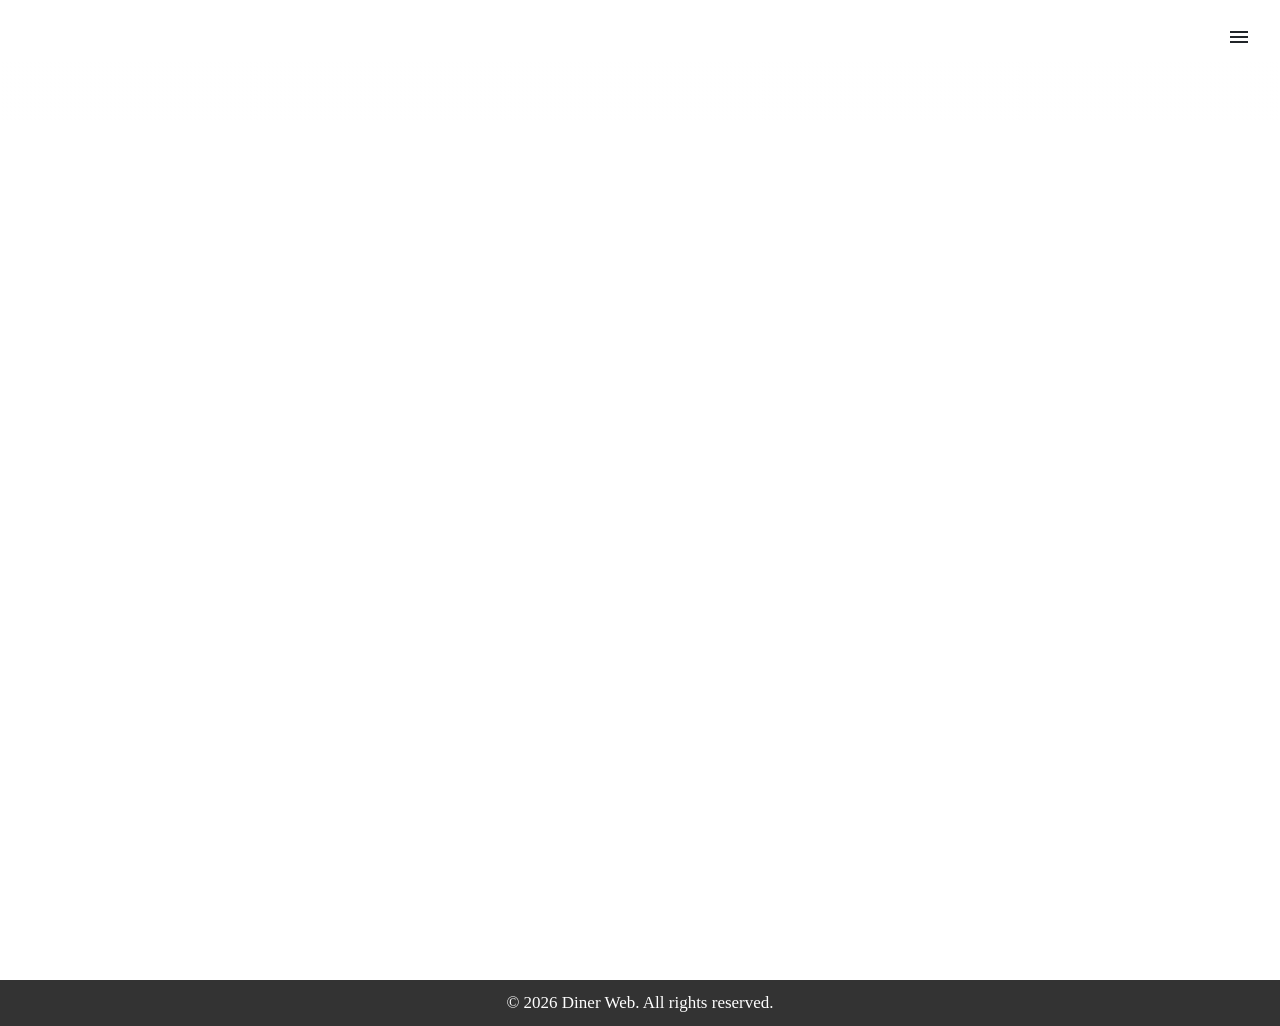
==== index.html @ ad397fe9 "commit" ====
<!DOCTYPE html>
<html lang="ko">
<head>
  <meta charset="UTF-8">
  <meta name="viewport" content="width=device-width, initial-scale=1.0">
  <title>다이너 웹</title>
  <script src="https://accounts.google.com/gsi/client" async defer></script>
  <script src="https://cdnjs.cloudflare.com/ajax/libs/jquery/3.6.0/jquery.min.js"></script>
  <script src="https://cdnjs.cloudflare.com/ajax/libs/bootstrap/5.3.0/js/bootstrap.bundle.min.js"></script>
  <script src="https://cdnjs.cloudflare.com/ajax/libs/fullcalendar/6.1.8/index.global.min.js"></script>
  <script src="https://cdn.jsdelivr.net/npm/vue@3/dist/vue.global.js"></script>
  <script src="https://unpkg.com/vue-router@4/dist/vue-router.global.js"></script>
  <script src="resource/js/app.js"></script>
  <script src="resource/js/script.js"></script>
  <link rel="stylesheet" href="https://cdnjs.cloudflare.com/ajax/libs/bootstrap/5.3.0/css/bootstrap.min.css">
  <link rel="stylesheet" href="https://fonts.googleapis.com/css2?family=Material+Symbols+Outlined" />
  <link rel="stylesheet" href="resource/css/style.css">
</head>
<body>
  <div id="app">
    <header class="d-flex justify-content-between align-items-center p-3">
      <div class="dummy"></div>
      <h2 class="m-0 title"></h2>
      <div class="sidebar-toggle-area">
        <button id="sidebar-toggle" class="btn"><span class="material-symbols-outlined">menu</span></button>
      </div>
    </header>
    <div id="sidebar">
<!--      <div class="just-diner">-->
<!--        <div class="be-careful speech-bubble">너도 멸종되지 않게 조심해</div>-->
<!--        <img src="resource/image/default-profile.png">-->
<!--      </div>-->
      <div class="login-container p-3">
        <div class="login-btn-area">
          <button id="login-btn" class="btn btn-dark">
            <div class="profile-icon">
              <span class="material-symbols-outlined">account_circle</span>
            </div>
            <span class="pr-3 d-inline-block">로그인</span>
          </button>
        </div>
        <div id="user-info" class="hidden d-flex align-items-center justify-content-between">
          <div>
            <img id="profile-img" class="profile-img" src="" alt="Profile">
            <span id="user-name" class="ms-2"></span>
          </div>
          <button id="logout-btn" class="btn btn-sm btn-outline-light ms-2" title="로그아웃">
            <span class="material-symbols-outlined" style="font-size: 18px; vertical-align: middle;">logout</span>
          </button>
        </div>
      </div>
      <ul class="nav flex-column p-2">
        <li class="nav-item">
          <router-link to="/main" class="nav-link text-white">
            <span class="nav-icon"><span class="material-symbols-outlined">home</span></span>
            <span class="nav-name">메인</span>
          </router-link>
        </li>
        <li class="nav-item">
          <router-link to="/schedule" class="nav-link text-white">
            <span class="nav-icon"><span class="material-symbols-outlined">event_available</span></span>
            <span class="nav-name">일정</span>
          </router-link>
        </li>
        <li class="nav-item">
          <router-link to="/calendar" class="nav-link text-white">
            <span class="nav-icon"><span class="material-symbols-outlined">calendar_month</span></span>
            <span class="nav-name">캘린더</span>
          </router-link>
        </li>
        <li class="nav-item">
          <router-link to="/calendar" class="nav-link text-white">
            <span class="nav-icon"><span class="material-symbols-outlined">calculate</span></span>
            <span class="nav-name">분배</span>
          </router-link>
        </li>
        <li class="nav-item">
          <router-link to="/calendar" class="nav-link text-white">
            <span class="nav-icon"><span class="material-symbols-outlined">money_bag</span></span>
            <span class="nav-name">주머니</span>
          </router-link>
        </li>
      </ul>
    </div>
    <div id="main-container">
      <router-view></router-view>
    </div>
    <footer>
      <p>&copy; 2026 Diner Web. All rights reserved.</p>
    </footer>
  </div>
  <div class="modal fade" id="eventModal" tabindex="-1" aria-labelledby="eventModalLabel" aria-hidden="true">
    <div class="modal-dialog">
      <div class="modal-content">
        <div class="modal-header">
          <h5 class="modal-title" id="eventModalLabel">안되는 날짜 라고요?</h5>
          <button type="button" class="btn-close" data-bs-dismiss="modal" aria-label="Close"></button>
        </div>
        <div class="modal-body">
          <input type="hidden" id="selectedDate">
          <label for="reasonInput" class="form-label">이유:</label>
          <input type="text" class="form-control" id="reasonInput">
        </div>
        <div class="modal-footer">
          <button type="button" class="btn btn-secondary" data-bs-dismiss="modal">닫기</button>
          <button type="button" class="btn btn-primary" id="saveEvent">저장</button>
        </div>
      </div>
    </div>
  </div>
</body>
</html>
---- resource/css/style.css ----
@font-face {
    font-family: 'Pretendard-Regular';
    src: url('https://fastly.jsdelivr.net/gh/Project-Noonnu/noonfonts_2107@1.1/Pretendard-Regular.woff') format('woff');
    font-weight: 400;
    font-style: normal;
}
body, div, span, applet, object, iframe,
h1, h2, h3, h4, h5, h6, p, blockquote, pre,
a, abbr, acronym, address, big, cite, code,
del, dfn, em, font, img, ins, kbd, q, s, samp,
small, strike, strong, sub, sup, tt, var,
b, i, center, dl, dt, dd, ol, ul, li,
fieldset, form, label, legend,
table, caption, tbody, tfoot, thead, tr, th, td,
article, aside, audio, canvas, details, figcaption,
figure, footer, header, hgroup, mark, menu, meter, nav,
output, progress, section, summary, time, video,button{
    margin: 0;
    padding: 0;
    border: 0;
    font-size: 17px;
    font-family: 'Pretendard-Regular', '맑은 고딕';
}
::-webkit-scrollbar {width: 10px; background: transparent; }
::-webkit-scrollbar-thumb {width: 10px; background: transparent; box-shadow: inset -2px 0 0 0 #c1c1c1;}
::-webkit-scrollbar-thumb:hover {width: inherit; background: #c1c1c1;}
a {color: inherit !important; text-decoration: none !important;}
a:hover {color: inherit !important; text-decoration: none !important;}
a.hide{opacity: 0; pointer-events: none;}
a.show{opacity: unset; pointer-events: all;}
body { margin: 0; padding: 0; overflow: hidden;}
header {
    position: fixed;
    top: 0;
    left: 0;
    width: 100%;
    height: 80px;
    background: rgba(255, 255, 255, 0.1);
    display: flex;
    align-items: center;
    justify-content: space-between;
    padding: 0 20px;
    z-index: 1000;
    transition: background 0.3s ease-in-out;
}
footer {
    width: 100%;
    background: #333;
    color: white;
    text-align: center;
    padding: 10px 0;
    font-size: 14px;
}
.hidden { display: none; }
#app::before {
    content: "";
    position: absolute;
    top: 0;
    left: 0;
    width: 100%;
    height: 120px;

    background-image:
            linear-gradient(to bottom, rgba(255, 255, 255, 0) 50%, white 100%),
            url('../image/header-pattern.png');
    background-position: center top;
    background-repeat: repeat-x;

    background-size: 100% 120px, auto 300%;

    filter: blur(0px);
    transition: filter 0.3s ease-in-out;
}
#app.scrolled::before {
    filter: blur(8px);
}
#main-container {
    position: relative;
    width: 100%;
    height: 100vh;
    overflow-y: auto;
}
#main-container {position: relative; margin-top: 80px; z-index: 1;}
#sidebar {
    position: fixed;
    top: 0;
    right: -250px;
    width: 250px;
    height: 100vh;
    background: #333;
    color: white;
    transition: right 0.3s ease-in-out;
    z-index: 10000;
}
#sidebar .nav-item .nav-link {display: flex;}
#sidebar .nav-item .nav-icon {flex: 1.3;}
#sidebar .nav-item .nav-name {flex: 8.7;}
#sidebar.active {
    right: 0;
}
/*#sidebar .just-diner {position: relative; max-height: 300px;}*/
/*#sidebar .just-diner img {max-height: inherit;}*/
/*#sidebar .just-diner .be-careful {position: absolute;}*/
/*.speech-bubble {*/
/*    position: relative;*/
/*    background: #00aaff;*/
/*    color: white;*/
/*    padding: 10px 15px;*/
/*    border-radius: 10px;*/
/*    width: fit-content;*/
/*    max-width: 250px;*/
/*}*/
/*.speech-bubble::after {*/
/*    content: "";*/
/*    position: absolute;*/
/*    bottom: -10px; !* 말풍선 아래쪽에 배치 *!*/
/*    left: 20px;*/
/*    border-width: 10px;*/
/*    border-style: solid;*/
/*    border-color: #00aaff transparent transparent transparent;*/
/*}*/
#sidebar .login-container #login-btn {display: flex; align-items: center; gap: 10px; font-size: 35px; padding-right: 10px; width: 100%;}
#sidebar .login-container .profile-img { width: 35px; height: 35px; border-radius: 50%;}
#sidebar .login-container .profile-icon { display: flex;}
#sidebar .login-container .profile-icon span {font-size: 35px;}
#sidebar-overlay {
    position: fixed;
    top: 0;
    left: 0;
    width: 100vw;
    height: 100vh;
    background: transparent;
    display: none;
    z-index: 9999;
}
#sidebar-overlay.active {
    display: block;
}

#sidebar.open {
    right: 0;
}
#sidebar.hidden { transform: translateX(100%); }
#sidebar-toggle { cursor: pointer; }
#calendar-container { position: relative; padding: 20px; margin-top: 60px; z-index: 1;}
.event-icon { border-radius: 50%; padding: 5px; color: white; font-size: 12px; }
.fc-event {
    border-radius: 50%;  /* 원형으로 변경 */
    width: 30px;         /* 원의 크기 조절 */
    height: 30px;        /* 정사각형으로 맞춰야 원이 됨 */
    display: flex;
    align-items: center;
    justify-content: center;
    padding: 0;          /* 내부 패딩 제거 */
    overflow: hidden;    /* 내용 넘침 방지 */
    text-overflow: ellipsis;
    white-space: nowrap;
}
.fc-daygrid-event {
    display: inline-flex !important; /* 인라인 요소처럼 가로 배치 */
    margin-right: 5px; /* 이벤트 사이 간격 */
}
.fc .fc-daygrid-day-top {flex-direction: revert; padding: 5px 5px;}
.fc-theme-standard .fc-scrollgrid {border: none;}
.fc-theme-standard td, .fc-theme-standard th {border: none;}
.fc-theme-standard td {border-top: 1px solid var(--fc-border-color);}
.fc-col-header {border-bottom: 1px solid var(--fc-border-color);}
.fc-day.fc-day-sun {color: #dc3545;}
.fc-day.fc-day-sat {color: #0d6efd;}
.fc .fc-daygrid-day.fc-day-today {background-color: unset;}
.fc .fc-daygrid-day.fc-day-today .fc-daygrid-day-top {color: white;}
.fc .fc-daygrid-day.fc-day-today .fc-daygrid-day-number {background-color: #323232; border-radius: 5px;}
.fc a.fc-daygrid-day-number.holiday {color: #dc3545 !important;}
.fc-h-event .fc-event-main-frame {height: 25px;}
.fc-event-time {font-size: 15px; color:#212529;}
.fc-event-title {font-size: 17px; color:#212529;}
.fc-daygrid-block-event .fc-event-time {font-weight: initial;}
.fc-daygrid-dot-event .fc-event-title {font-weight: initial;}
.fc-daygrid-more-link.fc-more-link{font-size: 14px; color: #212529;}
.fc-h-event .fc-event-main-frame {align-items: center;}
.fc-h-event .fc-event-main {color:#212529;padding-left: 5px;}
.fc-h-event {background-color: #CBEBE1; border: none; margin: 5px;}
.fc-theme-standard td {max-height: 20%; min-height: 20%; height: 20%;}
.fc-highlight {background: rgba(50, 255, 180, 0.3) !important;}
.fc-selected-date {background: rgba(50, 255, 180, 0.3) !important;}
.fc-dayGridMonth-view tbody {height: 100vh;}
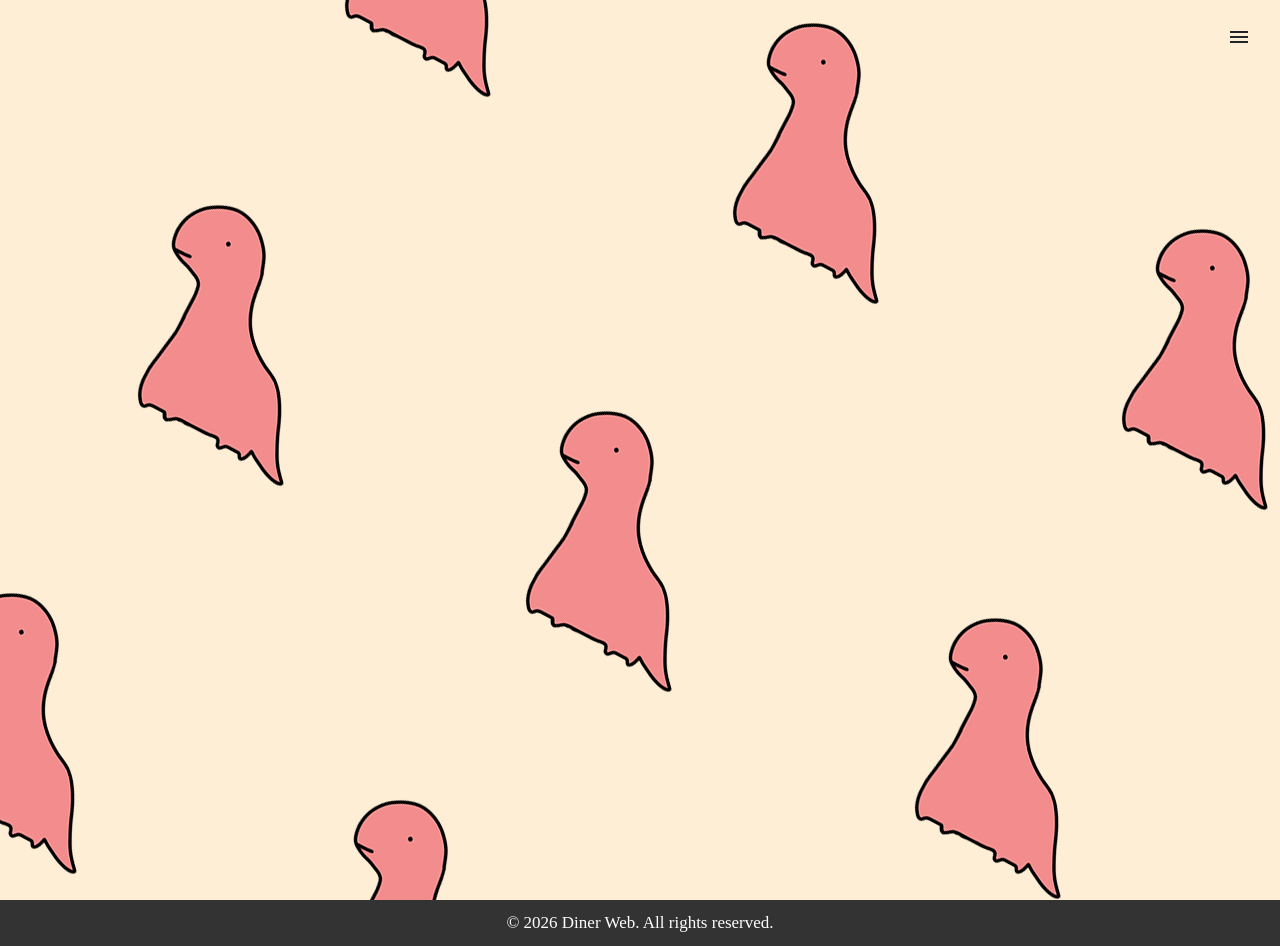
==== commit 62044870: "commit" ====
--- a/index.html
+++ b/index.html
@@ -10,6 +10,8 @@
   <script src="https://cdnjs.cloudflare.com/ajax/libs/fullcalendar/6.1.8/index.global.min.js"></script>
   <script src="https://cdn.jsdelivr.net/npm/vue@3/dist/vue.global.js"></script>
   <script src="https://unpkg.com/vue-router@4/dist/vue-router.global.js"></script>
+  <link rel="stylesheet" href="https://cdn.jsdelivr.net/npm/perfect-scrollbar@1.5.5/css/perfect-scrollbar.css">
+  <script src="https://cdn.jsdelivr.net/npm/perfect-scrollbar@1.5.5/dist/perfect-scrollbar.min.js"></script>
   <script src="resource/js/app.js"></script>
   <script src="resource/js/script.js"></script>
   <link rel="stylesheet" href="https://cdnjs.cloudflare.com/ajax/libs/bootstrap/5.3.0/css/bootstrap.min.css">
@@ -18,31 +20,25 @@
 </head>
 <body>
   <div id="app">
-    <header class="d-flex justify-content-between align-items-center p-3">
-      <div class="dummy"></div>
-      <h2 class="m-0 title"></h2>
-      <div class="sidebar-toggle-area">
-        <button id="sidebar-toggle" class="btn"><span class="material-symbols-outlined">menu</span></button>
-      </div>
-    </header>
     <div id="sidebar">
 <!--      <div class="just-diner">-->
 <!--        <div class="be-careful speech-bubble">너도 멸종되지 않게 조심해</div>-->
 <!--        <img src="resource/image/default-profile.png">-->
 <!--      </div>-->
       <div class="login-container p-3">
-        <div class="login-btn-area">
-          <button id="login-btn" class="btn btn-dark">
-            <div class="profile-icon">
-              <span class="material-symbols-outlined">account_circle</span>
-            </div>
-            <span class="pr-3 d-inline-block">로그인</span>
+        <div class="login-btn-area" id="login-btn-area">
+          <button id="login-btn" class="btn btn-dark d-flex align-items-center gap-2 px-3 py-2 w-100">
+            <span class="material-symbols-outlined" style="font-size: 24px;">account_circle</span>
+            <span>로그인</span>
           </button>
         </div>
         <div id="user-info" class="hidden d-flex align-items-center justify-content-between">
-          <div>
+          <div class="d-flex align-items-center">
             <img id="profile-img" class="profile-img" src="" alt="Profile">
-            <span id="user-name" class="ms-2"></span>
+            <div class="ms-2 d-flex flex-column align-items-start">
+              <span id="user-name" class="fw-bold" style="font-size: 15px;"></span>
+              <span id="user-nickname" class="text-white-50 mt-1" style="font-size: 12px; cursor: pointer; transition: color 0.2s;" onmouseover="this.classList.remove('text-white-50'); this.classList.add('text-white');" onmouseout="this.classList.remove('text-white'); this.classList.add('text-white-50');" data-bs-toggle="modal" data-bs-target="#nicknameModal">프로필 설정 <span class="material-symbols-outlined" style="font-size: 12px; vertical-align: middle;">edit</span></span>
+            </div>
           </div>
           <button id="logout-btn" class="btn btn-sm btn-outline-light ms-2" title="로그아웃">
             <span class="material-symbols-outlined" style="font-size: 18px; vertical-align: middle;">logout</span>
@@ -83,27 +79,118 @@
       </ul>
     </div>
     <div id="main-container">
+      <header class="d-flex justify-content-between align-items-center p-3">
+        <div class="dummy"></div>
+        <h2 class="m-0 title"></h2>
+        <div class="sidebar-toggle-area">
+          <button id="sidebar-toggle" class="btn"><span class="material-symbols-outlined">menu</span></button>
+        </div>
+      </header>
       <router-view></router-view>
     </div>
     <footer>
       <p>&copy; 2026 Diner Web. All rights reserved.</p>
     </footer>
   </div>
-  <div class="modal fade" id="eventModal" tabindex="-1" aria-labelledby="eventModalLabel" aria-hidden="true">
-    <div class="modal-dialog">
-      <div class="modal-content">
-        <div class="modal-header">
-          <h5 class="modal-title" id="eventModalLabel">안되는 날짜 라고요?</h5>
-          <button type="button" class="btn-close" data-bs-dismiss="modal" aria-label="Close"></button>
+  <!-- Profile Settings Modal -->
+  <div class="modal fade custom-anim-modal" id="nicknameModal" tabindex="-1" aria-labelledby="nicknameModalLabel" aria-hidden="true">
+    <div class="modal-dialog modal-dialog-centered">
+      <div class="modal-content shadow border-0 rounded-4">
+        <div class="modal-header bg-dark text-white rounded-top-4">
+          <h5 class="modal-title fw-bold" id="nicknameModalLabel">
+            <span class="material-symbols-outlined align-middle me-1">manage_accounts</span>
+            프로필 설정
+          </h5>
+          <button type="button" class="btn-close btn-close-white" data-bs-dismiss="modal" aria-label="Close"></button>
         </div>
-        <div class="modal-body">
+        <div class="modal-body p-4">
+          <div class="d-flex flex-column align-items-center mb-4">
+            <img id="profilePreview" src="" alt="Preview" class="rounded-circle border border-2 shadow-sm" style="width: 80px; height: 80px; object-fit: cover; cursor: pointer; background-color: #f8f9fa;" onclick="document.getElementById('profileImageInput').click();" title="이미지 변경">
+            <input type="file" id="profileImageInput" accept="image/*" class="d-none">
+            <span class="text-muted mt-2" style="font-size: 12px; cursor: pointer;" onclick="document.getElementById('profileImageInput').click();">이미지를 클릭하여 변경</span>
+          </div>
+          <div class="form-floating">
+            <input type="text" class="form-control" id="nicknameInput" placeholder="닉네임 입력">
+            <label for="nicknameInput" class="text-secondary">원하는 닉네임을 입력하세요</label>
+          </div>
+        </div>
+        <div class="modal-footer border-0 pb-4 pe-4">
+          <button type="button" class="btn btn-secondary rounded-pill px-4" data-bs-dismiss="modal">취소</button>
+          <button type="button" class="btn btn-primary rounded-pill px-4" id="saveNicknameBtn">저장하기</button>
+        </div>
+      </div>
+    </div>
+  </div>
+
+  <!-- Event Modal (Check Date) -->
+  <div class="modal fade custom-anim-modal" id="eventModal" tabindex="-1" aria-labelledby="eventModalLabel" aria-hidden="true">
+    <div class="modal-dialog modal-dialog-centered">
+      <div class="modal-content shadow border-0 rounded-4">
+        <div class="modal-header bg-dark text-white rounded-top-4">
+          <h5 class="modal-title fw-bold" id="eventModalLabel">
+            <span class="material-symbols-outlined align-middle me-1">event_available</span>
+            참석가능한 날짜로 체크 할까요?
+          </h5>
+          <button type="button" class="btn-close btn-close-white" data-bs-dismiss="modal" aria-label="Close"></button>
+        </div>
+        <div class="modal-body p-4">
           <input type="hidden" id="selectedDate">
-          <label for="reasonInput" class="form-label">이유:</label>
-          <input type="text" class="form-control" id="reasonInput">
+          <div class="form-floating">
+            <input type="text" class="form-control" id="reasonInput" placeholder="메모가 필요하다면 입력하세요">
+            <label for="reasonInput" class="text-secondary">메모가 필요하다면 입력하세요</label>
+          </div>
         </div>
-        <div class="modal-footer">
-          <button type="button" class="btn btn-secondary" data-bs-dismiss="modal">닫기</button>
-          <button type="button" class="btn btn-primary" id="saveEvent">저장</button>
+        <div class="modal-footer border-0 pb-4 pe-4">
+          <button type="button" class="btn btn-secondary rounded-pill px-4" data-bs-dismiss="modal">취소</button>
+          <button type="button" class="btn btn-primary rounded-pill px-4" id="saveEvent">저장하기</button>
+        </div>
+      </div>
+    </div>
+  </div>
+
+  <!-- Delete Event Modal (Uncheck Date) -->
+  <div class="modal fade custom-anim-modal" id="deleteEventModal" tabindex="-1" aria-labelledby="deleteEventModalLabel" aria-hidden="true">
+    <div class="modal-dialog modal-dialog-centered">
+      <div class="modal-content shadow border-0 rounded-4">
+        <div class="modal-header bg-danger text-white rounded-top-4">
+          <h5 class="modal-title fw-bold" id="deleteEventModalLabel">
+            <span class="material-symbols-outlined align-middle me-1">event_busy</span>
+            체크를 해제할까요?
+          </h5>
+          <button type="button" class="btn-close btn-close-white" data-bs-dismiss="modal" aria-label="Close"></button>
+        </div>
+        <div class="modal-body p-4 text-center">
+          <input type="hidden" id="deleteEventDate">
+          <p class="mb-0 fs-5">이 날짜의 참석 체크를 해제하시겠습니까?</p>
+        </div>
+        <div class="modal-footer border-0 pb-4 pe-4 justify-content-center">
+          <button type="button" class="btn btn-light border rounded-pill px-4" data-bs-dismiss="modal">아니오</button>
+          <button type="button" class="btn btn-danger rounded-pill px-4" id="deleteEventBtn">해제하기</button>
+        </div>
+      </div>
+    </div>
+  </div>
+
+  <!-- Toast Container for Notifications -->
+  <div class="toast-container position-fixed bottom-0 end-0 p-3" style="z-index: 11000;">
+    <!-- 일반 알림 토스트 -->
+    <div id="appToast" class="toast align-items-center text-white bg-dark border-0 rounded-3 shadow" role="alert" aria-live="assertive" aria-atomic="true">
+      <div class="d-flex">
+        <div id="toastBody" class="toast-body fs-6 py-2">
+          메시지 내용
+        </div>
+        <button type="button" class="btn-close btn-close-white me-2 m-auto" data-bs-dismiss="toast" aria-label="Close"></button>
+      </div>
+    </div>
+
+    <!-- 로딩 전용 토스트 (스피너 포함) -->
+    <div id="loadingToast" class="toast align-items-center text-white bg-info border-0 rounded-3 shadow" role="alert" aria-live="assertive" aria-atomic="true" data-bs-autohide="false">
+      <div class="d-flex">
+        <div id="loadingToastBody" class="toast-body fs-6 py-2">
+          로딩 중...
+        </div>
+        <div class="spinner-border spinner-border-sm text-light my-auto me-3" role="status">
+          <span class="visually-hidden">Loading...</span>
         </div>
       </div>
     </div>
--- a/resource/css/style.css
+++ b/resource/css/style.css
@@ -4,45 +4,150 @@
     font-weight: 400;
     font-style: normal;
 }
-body, div, span, applet, object, iframe,
-h1, h2, h3, h4, h5, h6, p, blockquote, pre,
-a, abbr, acronym, address, big, cite, code,
-del, dfn, em, font, img, ins, kbd, q, s, samp,
-small, strike, strong, sub, sup, tt, var,
-b, i, center, dl, dt, dd, ol, ul, li,
-fieldset, form, label, legend,
-table, caption, tbody, tfoot, thead, tr, th, td,
-article, aside, audio, canvas, details, figcaption,
-figure, footer, header, hgroup, mark, menu, meter, nav,
-output, progress, section, summary, time, video,button{
+
+body,
+div,
+span,
+applet,
+object,
+iframe,
+h1,
+h2,
+h3,
+h4,
+h5,
+h6,
+p,
+blockquote,
+pre,
+a,
+abbr,
+acronym,
+address,
+big,
+cite,
+code,
+del,
+dfn,
+em,
+font,
+img,
+ins,
+kbd,
+q,
+s,
+samp,
+small,
+strike,
+strong,
+sub,
+sup,
+tt,
+var,
+b,
+i,
+center,
+dl,
+dt,
+dd,
+ol,
+ul,
+li,
+fieldset,
+form,
+label,
+legend,
+table,
+caption,
+tbody,
+tfoot,
+thead,
+tr,
+th,
+td,
+article,
+aside,
+audio,
+canvas,
+details,
+figcaption,
+figure,
+footer,
+header,
+hgroup,
+mark,
+menu,
+meter,
+nav,
+output,
+progress,
+section,
+summary,
+time,
+video,
+button {
     margin: 0;
     padding: 0;
     border: 0;
     font-size: 17px;
     font-family: 'Pretendard-Regular', '맑은 고딕';
 }
-::-webkit-scrollbar {width: 10px; background: transparent; }
-::-webkit-scrollbar-thumb {width: 10px; background: transparent; box-shadow: inset -2px 0 0 0 #c1c1c1;}
-::-webkit-scrollbar-thumb:hover {width: inherit; background: #c1c1c1;}
-a {color: inherit !important; text-decoration: none !important;}
-a:hover {color: inherit !important; text-decoration: none !important;}
-a.hide{opacity: 0; pointer-events: none;}
-a.show{opacity: unset; pointer-events: all;}
-body { margin: 0; padding: 0; overflow: hidden;}
+
+::-webkit-scrollbar {
+    width: 10px;
+    background: transparent;
+}
+
+::-webkit-scrollbar-thumb {
+    width: 10px;
+    background: transparent;
+    box-shadow: inset -2px 0 0 0 #c1c1c1;
+}
+
+::-webkit-scrollbar-thumb:hover {
+    width: inherit;
+    background: #c1c1c1;
+}
+
+a {
+    color: inherit !important;
+    text-decoration: none !important;
+}
+
+a:hover {
+    color: inherit !important;
+    text-decoration: none !important;
+}
+
+a.hide {
+    opacity: 0;
+    pointer-events: none;
+}
+
+a.show {
+    opacity: unset;
+    pointer-events: all;
+}
+
+body {
+    margin: 0;
+    padding: 0;
+    overflow: hidden;
+}
+
 header {
-    position: fixed;
-    top: 0;
-    left: 0;
+    position: relative;
     width: 100%;
     height: 80px;
-    background: rgba(255, 255, 255, 0.1);
+    /* background: rgba(255, 255, 255, 0.01); */
     display: flex;
     align-items: center;
     justify-content: space-between;
     padding: 0 20px;
     z-index: 1000;
-    transition: background 0.3s ease-in-out;
-}
+    /* transition: background 0.3s ease-in-out; */
+}
+
 footer {
     width: 100%;
     background: #333;
@@ -51,36 +156,38 @@
     padding: 10px 0;
     font-size: 14px;
 }
-.hidden { display: none; }
+
+.hidden {
+    display: none !important;
+}
+
 #app::before {
     content: "";
-    position: absolute;
+    position: fixed;
     top: 0;
     left: 0;
     width: 100%;
-    height: 120px;
-
-    background-image:
-            linear-gradient(to bottom, rgba(255, 255, 255, 0) 50%, white 100%),
-            url('../image/header-pattern.png');
-    background-position: center top;
+    height: 100%;
+    background-image: url('../image/header-pattern.png');
     background-repeat: repeat-x;
-
-    background-size: 100% 120px, auto 300%;
-
+    background-color: #FAF8F5;
+    z-index: -1;
     filter: blur(0px);
-    transition: filter 0.3s ease-in-out;
-}
+    transition: filter 0.4s ease-in-out;
+}
+
 #app.scrolled::before {
-    filter: blur(8px);
-}
+    filter: blur(10px);
+}
+
 #main-container {
     position: relative;
     width: 100%;
     height: 100vh;
-    overflow-y: auto;
-}
-#main-container {position: relative; margin-top: 80px; z-index: 1;}
+    overflow: hidden;
+    z-index: 1;
+}
+
 #sidebar {
     position: fixed;
     top: 0;
@@ -92,12 +199,23 @@
     transition: right 0.3s ease-in-out;
     z-index: 10000;
 }
-#sidebar .nav-item .nav-link {display: flex;}
-#sidebar .nav-item .nav-icon {flex: 1.3;}
-#sidebar .nav-item .nav-name {flex: 8.7;}
+
+#sidebar .nav-item .nav-link {
+    display: flex;
+}
+
+#sidebar .nav-item .nav-icon {
+    flex: 1.3;
+}
+
+#sidebar .nav-item .nav-name {
+    flex: 8.7;
+}
+
 #sidebar.active {
     right: 0;
 }
+
 /*#sidebar .just-diner {position: relative; max-height: 300px;}*/
 /*#sidebar .just-diner img {max-height: inherit;}*/
 /*#sidebar .just-diner .be-careful {position: absolute;}*/
@@ -119,10 +237,29 @@
 /*    border-style: solid;*/
 /*    border-color: #00aaff transparent transparent transparent;*/
 /*}*/
-#sidebar .login-container #login-btn {display: flex; align-items: center; gap: 10px; font-size: 35px; padding-right: 10px; width: 100%;}
-#sidebar .login-container .profile-img { width: 35px; height: 35px; border-radius: 50%;}
-#sidebar .login-container .profile-icon { display: flex;}
-#sidebar .login-container .profile-icon span {font-size: 35px;}
+#sidebar .login-container #login-btn {
+    display: flex;
+    align-items: center;
+    gap: 10px;
+    font-size: 35px;
+    padding-right: 10px;
+    width: 100%;
+}
+
+#sidebar .login-container .profile-img {
+    width: 35px;
+    height: 35px;
+    border-radius: 50%;
+}
+
+#sidebar .login-container .profile-icon {
+    display: flex;
+}
+
+#sidebar .login-container .profile-icon span {
+    font-size: 35px;
+}
+
 #sidebar-overlay {
     position: fixed;
     top: 0;
@@ -133,6 +270,7 @@
     display: none;
     z-index: 9999;
 }
+
 #sidebar-overlay.active {
     display: block;
 }
@@ -140,47 +278,235 @@
 #sidebar.open {
     right: 0;
 }
-#sidebar.hidden { transform: translateX(100%); }
-#sidebar-toggle { cursor: pointer; }
-#calendar-container { position: relative; padding: 20px; margin-top: 60px; z-index: 1;}
-.event-icon { border-radius: 50%; padding: 5px; color: white; font-size: 12px; }
+
+#sidebar.hidden {
+    transform: translateX(100%);
+}
+
+#sidebar-toggle {
+    cursor: pointer;
+}
+
+#calendar-container {
+    position: relative;
+    padding: 20px;
+    margin-top: 60px;
+    z-index: 1;
+}
+
+.event-icon {
+    border-radius: 50%;
+    padding: 5px;
+    color: white;
+    font-size: 12px;
+}
+
+.fc-daygrid-day-events {
+    display: flex !important;
+    flex-wrap: wrap !important;
+    flex-direction: row !important;
+    gap: 2px !important;
+    padding: 2px !important;
+    justify-content: flex-start !important;
+}
+
+.fc-daygrid-event-harness {
+    margin: 0 !important;
+    display: inline-block !important;
+}
+
 .fc-event {
-    border-radius: 50%;  /* 원형으로 변경 */
-    width: 30px;         /* 원의 크기 조절 */
-    height: 30px;        /* 정사각형으로 맞춰야 원이 됨 */
+    border-radius: 50%;
+    width: 22px !important;
+    height: 22px !important;
     display: flex;
     align-items: center;
     justify-content: center;
-    padding: 0;          /* 내부 패딩 제거 */
-    overflow: hidden;    /* 내용 넘침 방지 */
+    padding: 0;
+    overflow: hidden;
     text-overflow: ellipsis;
     white-space: nowrap;
-}
+    background: transparent !important;
+    border: none !important;
+    box-shadow: none !important;
+}
+
 .fc-daygrid-event {
-    display: inline-flex !important; /* 인라인 요소처럼 가로 배치 */
-    margin-right: 5px; /* 이벤트 사이 간격 */
-}
-.fc .fc-daygrid-day-top {flex-direction: revert; padding: 5px 5px;}
-.fc-theme-standard .fc-scrollgrid {border: none;}
-.fc-theme-standard td, .fc-theme-standard th {border: none;}
-.fc-theme-standard td {border-top: 1px solid var(--fc-border-color);}
-.fc-col-header {border-bottom: 1px solid var(--fc-border-color);}
-.fc-day.fc-day-sun {color: #dc3545;}
-.fc-day.fc-day-sat {color: #0d6efd;}
-.fc .fc-daygrid-day.fc-day-today {background-color: unset;}
-.fc .fc-daygrid-day.fc-day-today .fc-daygrid-day-top {color: white;}
-.fc .fc-daygrid-day.fc-day-today .fc-daygrid-day-number {background-color: #323232; border-radius: 5px;}
-.fc a.fc-daygrid-day-number.holiday {color: #dc3545 !important;}
-.fc-h-event .fc-event-main-frame {height: 25px;}
-.fc-event-time {font-size: 15px; color:#212529;}
-.fc-event-title {font-size: 17px; color:#212529;}
-.fc-daygrid-block-event .fc-event-time {font-weight: initial;}
-.fc-daygrid-dot-event .fc-event-title {font-weight: initial;}
-.fc-daygrid-more-link.fc-more-link{font-size: 14px; color: #212529;}
-.fc-h-event .fc-event-main-frame {align-items: center;}
-.fc-h-event .fc-event-main {color:#212529;padding-left: 5px;}
-.fc-h-event {background-color: #CBEBE1; border: none; margin: 5px;}
-.fc-theme-standard td {max-height: 20%; min-height: 20%; height: 20%;}
-.fc-highlight {background: rgba(50, 255, 180, 0.3) !important;}
-.fc-selected-date {background: rgba(50, 255, 180, 0.3) !important;}
-.fc-dayGridMonth-view tbody {height: 100vh;}+    display: inline-flex !important;
+    margin: 0 !important;
+    background: transparent !important;
+    border: none !important;
+}
+
+.fc .fc-daygrid-day-top {
+    flex-direction: revert;
+    padding: 5px 5px;
+}
+
+.fc-theme-standard .fc-scrollgrid {
+    border: 1px solid #dee2e6 !important;
+    border-radius: 8px !important;
+    box-shadow: 0 .125rem .25rem rgba(0, 0, 0, 0.075) !important;
+    background-color: white !important;
+    overflow: hidden !important;
+    border-collapse: separate !important;
+}
+
+.fc-theme-standard td,
+.fc-theme-standard th {
+    border: none;
+}
+
+.fc-theme-standard td {
+    border-top: 1px solid var(--fc-border-color);
+}
+
+.fc-col-header {
+    border-bottom: 1px solid var(--fc-border-color);
+}
+
+.fc-day.fc-day-sun {
+    color: #dc3545;
+}
+
+.fc-day.fc-day-sat {
+    color: #0d6efd;
+}
+
+.fc .fc-daygrid-day.fc-day-today {
+    background-color: unset;
+}
+
+.fc .fc-daygrid-day.fc-day-today .fc-daygrid-day-top {
+    color: white;
+}
+
+.fc .fc-daygrid-day.fc-day-today .fc-daygrid-day-number {
+    background-color: #323232;
+    border-radius: 5px;
+}
+
+.fc a.fc-daygrid-day-number.holiday {
+    color: #dc3545 !important;
+}
+
+.fc-h-event .fc-event-main-frame {
+    height: 25px;
+}
+
+.fc-event-time {
+    font-size: 15px;
+    color: #212529;
+}
+
+.fc-event-title {
+    font-size: 17px;
+    color: #212529;
+}
+
+.fc-daygrid-block-event .fc-event-time {
+    font-weight: initial;
+}
+
+.fc-daygrid-dot-event .fc-event-title {
+    font-weight: initial;
+}
+
+.fc-daygrid-more-link.fc-more-link {
+    font-size: 14px;
+    color: #212529;
+}
+
+.fc-h-event .fc-event-main-frame {
+    align-items: center;
+}
+
+.fc-h-event .fc-event-main {
+    color: #212529;
+    padding-left: 5px;
+}
+
+.fc-h-event {
+    background-color: #CBEBE1;
+    border: none;
+    margin: 5px;
+}
+
+.fc-theme-standard td {
+    max-height: 20%;
+    min-height: 20%;
+    height: 20%;
+}
+
+.fc-highlight {
+    background: rgba(50, 255, 180, 0.3) !important;
+}
+
+.fc-selected-date {
+    background: rgba(50, 255, 180, 0.3) !important;
+}
+
+.fc-dayGridMonth-view tbody {
+    height: 100vh;
+}
+
+.custom-anim-modal.show .modal-dialog {
+    animation: bounceIn 0.4s cubic-bezier(0.175, 0.885, 0.32, 1.275) both;
+}
+
+@keyframes bounceIn {
+    0% {
+        transform: scale(0.8);
+        opacity: 0;
+    }
+
+    100% {
+        transform: scale(1);
+        opacity: 1;
+    }
+}
+
+.hover-shadow {
+    transition: transform 0.2s ease, box-shadow 0.2s ease;
+}
+
+.hover-shadow:hover {
+    transform: translateY(-2px);
+    box-shadow: 0 .5rem 1rem rgba(0, 0, 0, .08) !important;
+}
+
+.hover-bg:hover {
+    background-color: rgba(0, 0, 0, 0.05) !important;
+}
+
+.hover-bg:active {
+    background-color: rgba(0, 0, 0, 0.1) !important;
+}
+
+.calendar-header-custom {
+    backdrop-filter: blur(10px);
+}
+
+.calendar-header-custom button {
+    text-decoration: none !important;
+    outline: none !important;
+    box-shadow: none !important;
+}
+
+#main-container>div {
+    height: 110% !important;
+    overflow: visible !important;
+}
+
+#calendar-wrapper {
+    height: 100% !important;
+    overflow: visible !important;
+}
+
+.fc-scroller,
+.fc-scroller-harness,
+.fc-scroller-harness-liquid,
+.fc-scroller-liquid-absolute,
+#calendar {
+    overflow: visible !important;
+}
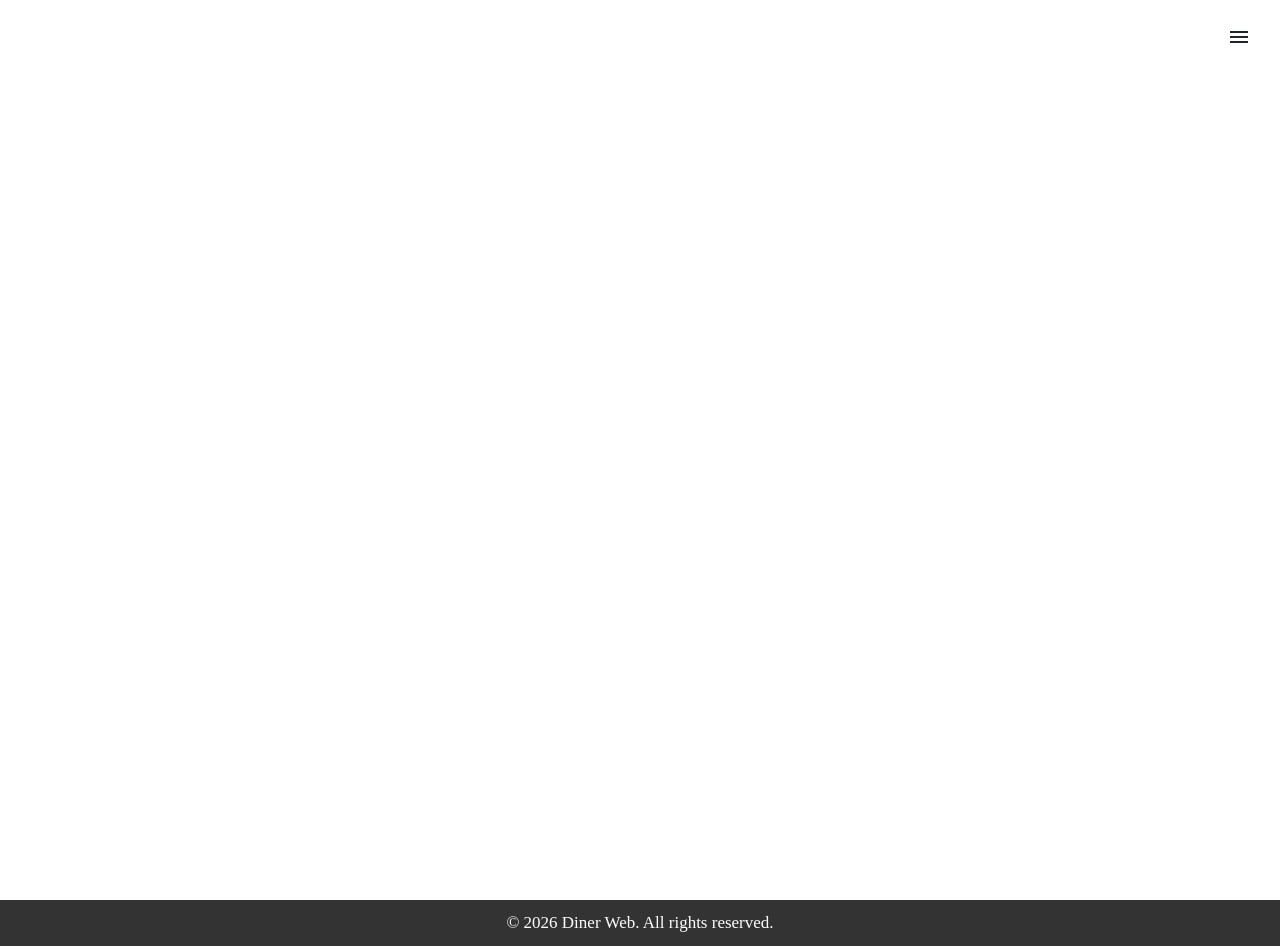
==== commit d825f2b5: "commit" ====
--- a/index.html
+++ b/index.html
@@ -15,7 +15,7 @@
   <script src="resource/js/app.js"></script>
   <script src="resource/js/script.js"></script>
   <link rel="stylesheet" href="https://cdnjs.cloudflare.com/ajax/libs/bootstrap/5.3.0/css/bootstrap.min.css">
-  <link rel="stylesheet" href="https://fonts.googleapis.com/css2?family=Material+Symbols+Outlined" />
+  <link rel="stylesheet" href="https://fonts.googleapis.com/css2?family=Material+Symbols+Outlined:opsz,wght,FILL,GRAD@20..48,100..700,0..1,-50..200" />
   <link rel="stylesheet" href="resource/css/style.css">
 </head>
 <body>
@@ -105,13 +105,30 @@
         </div>
         <div class="modal-body p-4">
           <div class="d-flex flex-column align-items-center mb-4">
-            <img id="profilePreview" src="" alt="Preview" class="rounded-circle border border-2 shadow-sm" style="width: 80px; height: 80px; object-fit: cover; cursor: pointer; background-color: #f8f9fa;" onclick="document.getElementById('profileImageInput').click();" title="이미지 변경">
-            <input type="file" id="profileImageInput" accept="image/*" class="d-none">
-            <span class="text-muted mt-2" style="font-size: 12px; cursor: pointer;" onclick="document.getElementById('profileImageInput').click();">이미지를 클릭하여 변경</span>
-          </div>
-          <div class="form-floating">
+            <canvas id="profilePreviewCanvas" width="80" height="80" class="rounded-circle border border-2 shadow-sm" style="background-color: #FAF8F5;"></canvas>
+            <span class="text-muted mt-2" style="font-size: 12px;">미리보기</span>
+          </div>
+          <div class="form-floating mb-3">
             <input type="text" class="form-control" id="nicknameInput" placeholder="닉네임 입력">
             <label for="nicknameInput" class="text-secondary">원하는 닉네임을 입력하세요</label>
+          </div>
+          <div class="row g-2">
+            <div class="col-6">
+              <div class="p-2 border rounded-3 text-center bg-light">
+                <label for="dinoBodyColor" class="form-label fs-7 fw-bold text-secondary mb-1">다이너 색상</label>
+                <input type="color" class="form-control form-control-color w-100 border-0" id="dinoBodyColor" value="#A3D9C9">
+              </div>
+            </div>
+            <div class="col-6">
+              <div class="p-2 border rounded-3 text-center bg-light">
+                <label for="dinoBgColor" class="form-label fs-7 fw-bold text-secondary mb-1">배경 색상</label>
+                <input type="color" class="form-control form-control-color w-100 border-0" id="dinoBgColor" value="#FAF8F5">
+              </div>
+            </div>
+          </div>
+          <div class="form-check form-switch mt-3 d-flex justify-content-center align-items-center gap-2">
+            <input class="form-check-input" type="checkbox" id="dinoLineColorToggle" style="cursor: pointer;">
+            <label class="form-check-label fs-7 text-secondary fw-bold" for="dinoLineColorToggle" style="cursor: pointer;">테두리를 흰색으로 표시</label>
           </div>
         </div>
         <div class="modal-footer border-0 pb-4 pe-4">
--- a/resource/css/style.css
+++ b/resource/css/style.css
@@ -168,9 +168,8 @@
     left: 0;
     width: 100%;
     height: 100%;
-    background-image: url('../image/header-pattern.png');
-    background-repeat: repeat-x;
-    background-color: #FAF8F5;
+    background-image: url('../image/bg.png');
+    background-size: cover;
     z-index: -1;
     filter: blur(0px);
     transition: filter 0.4s ease-in-out;
@@ -310,46 +309,68 @@
     justify-content: flex-start !important;
 }
 
+.fc-daygrid-day-events::before,
+.fc-daygrid-day-events::after {
+    display: none !important;
+    content: none !important;
+}
+
 .fc-daygrid-event-harness {
     margin: 0 !important;
-    display: inline-block !important;
-}
-
-.fc-event {
-    border-radius: 50%;
+    padding: 0 !important;
+    display: block !important;
     width: 22px !important;
     height: 22px !important;
-    display: flex;
-    align-items: center;
-    justify-content: center;
-    padding: 0;
-    overflow: hidden;
-    text-overflow: ellipsis;
-    white-space: nowrap;
+}
+
+.fc-event {
+    border-radius: 50% !important;
+    width: 22px !important;
+    height: 22px !important;
+    display: flex !important;
+    align-items: center !important;
+    justify-content: center !important;
+    padding: 0 !important;
+    margin: 0 !important;
+    overflow: hidden !important;
     background: transparent !important;
     border: none !important;
     box-shadow: none !important;
 }
 
+.fc-event .fc-event-main {
+    padding: 0 !important;
+    margin: 0 !important;
+    width: 100% !important;
+    height: 100% !important;
+    display: flex !important;
+    align-items: center !important;
+    justify-content: center !important;
+    overflow: hidden !important;
+    border-radius: 50% !important;
+}
+
+.fc-event img {
+    width: 100% !important;
+    height: 100% !important;
+    object-fit: cover !important;
+    border-radius: 50% !important;
+    border: none !important;
+    padding: 0 !important;
+    margin: 0 !important;
+}
+
 .fc-daygrid-event {
     display: inline-flex !important;
     margin: 0 !important;
+    padding: 0 !important;
     background: transparent !important;
     border: none !important;
 }
 
 .fc .fc-daygrid-day-top {
     flex-direction: revert;
-    padding: 5px 5px;
-}
-
-.fc-theme-standard .fc-scrollgrid {
-    border: 1px solid #dee2e6 !important;
-    border-radius: 8px !important;
-    box-shadow: 0 .125rem .25rem rgba(0, 0, 0, 0.075) !important;
-    background-color: white !important;
-    overflow: hidden !important;
-    border-collapse: separate !important;
+    padding: 3px;
 }
 
 .fc-theme-standard td,
@@ -384,6 +405,7 @@
 .fc .fc-daygrid-day.fc-day-today .fc-daygrid-day-number {
     background-color: #323232;
     border-radius: 5px;
+    padding: 2px !important;
 }
 
 .fc a.fc-daygrid-day-number.holiday {
@@ -432,22 +454,12 @@
     margin: 5px;
 }
 
-.fc-theme-standard td {
-    max-height: 20%;
-    min-height: 20%;
-    height: 20%;
-}
-
 .fc-highlight {
     background: rgba(50, 255, 180, 0.3) !important;
 }
 
 .fc-selected-date {
     background: rgba(50, 255, 180, 0.3) !important;
-}
-
-.fc-dayGridMonth-view tbody {
-    height: 100vh;
 }
 
 .custom-anim-modal.show .modal-dialog {
@@ -491,16 +503,6 @@
     text-decoration: none !important;
     outline: none !important;
     box-shadow: none !important;
-}
-
-#main-container>div {
-    height: 110% !important;
-    overflow: visible !important;
-}
-
-#calendar-wrapper {
-    height: 100% !important;
-    overflow: visible !important;
 }
 
 .fc-scroller,
@@ -509,4 +511,59 @@
 .fc-scroller-liquid-absolute,
 #calendar {
     overflow: visible !important;
+}
+
+#calendar {
+    border-radius: 0.5rem;
+    border-color: rgb(248, 249, 250);
+    background-color: white;
+    padding: .5rem !important;
+    border: 1px solid #dee2e6;
+    box-shadow: 0 .125rem .25rem rgba(0,0,0,.075) !important;
+}
+
+.fc-theme-standard .fc-scrollgrid {
+    border: none !important;
+}
+
+@media (max-width: 767.98px) {
+    .fc-event {
+        width: 18px !important;
+        height: 18px !important;
+    }
+    .fc-daygrid-event-harness {
+        width: 18px !important;
+        height: 18px !important;
+    }
+    .fc-event img {
+        width: 100% !important;
+        height: 100% !important;
+    }
+    .fc-daygrid-day-events {
+        gap: 2px !important;
+        padding: 2px !important;
+    }
+}
+
+#daily-events-container {
+    background: rgba(255, 255, 255, 0.8) !important;
+    backdrop-filter: blur(10px);
+    transition: all 0.3s ease-in-out;
+}
+
+#daily-events-list .bg-light {
+    background-color: #FAF8F5 !important;
+    border: 1px solid rgba(0, 0, 0, 0.03);
+    transition: transform 0.2s ease, box-shadow 0.2s ease;
+}
+
+#daily-events-list .bg-light:hover {
+    transform: translateY(-1px);
+    box-shadow: 0 .25rem .5rem rgba(0, 0, 0, 0.04) !important;
+}
+
+.confirmed-badge {
+    width: 30px !important;
+    height: 30px !important;
+    align-self: center;
 }
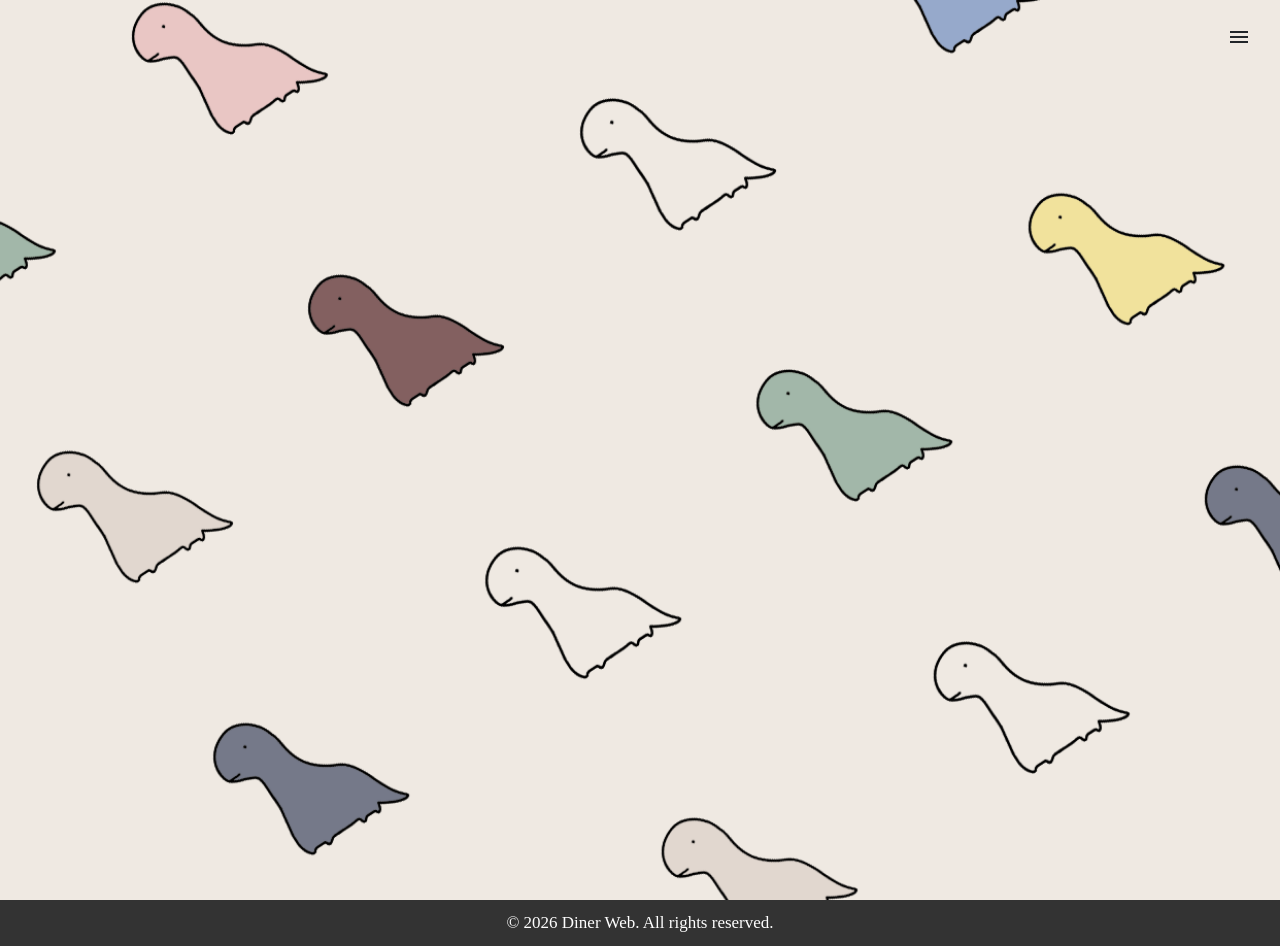
==== commit 0cf9dea3: "commit" ====
--- a/index.html
+++ b/index.html
@@ -4,6 +4,7 @@
   <meta charset="UTF-8">
   <meta name="viewport" content="width=device-width, initial-scale=1.0">
   <title>다이너 웹</title>
+  <link rel="icon" href="resource/image/favicon.png" type="image/png">
   <script src="https://accounts.google.com/gsi/client" async defer></script>
   <script src="https://cdnjs.cloudflare.com/ajax/libs/jquery/3.6.0/jquery.min.js"></script>
   <script src="https://cdnjs.cloudflare.com/ajax/libs/bootstrap/5.3.0/js/bootstrap.bundle.min.js"></script>
@@ -80,7 +81,7 @@
     </div>
     <div id="main-container">
       <header class="d-flex justify-content-between align-items-center p-3">
-        <div class="dummy"></div>
+        <div class="dummy" style="width: 50px;"></div>
         <h2 class="m-0 title"></h2>
         <div class="sidebar-toggle-area">
           <button id="sidebar-toggle" class="btn"><span class="material-symbols-outlined">menu</span></button>
--- a/resource/css/style.css
+++ b/resource/css/style.css
@@ -187,6 +187,10 @@
     z-index: 1;
 }
 
+#main-container > div {
+    padding-bottom: 150px;
+}
+
 #sidebar {
     position: fixed;
     top: 0;
@@ -566,4 +570,44 @@
     width: 30px !important;
     height: 30px !important;
     align-self: center;
+}
+
+.fc-daygrid-day-events .fc-event-title-text {
+    display: none !important;
+}
+
+.fc-popover .fc-event-title-text {
+    display: inline-block !important;
+    font-size: 11px !important;
+    color: #495057 !important;
+    font-weight: 600 !important;
+    white-space: nowrap !important;
+    margin-left: 6px !important;
+    vertical-align: middle !important;
+}
+
+.fc-popover .fc-event {
+    width: auto !important;
+    height: auto !important;
+    border-radius: 0 !important;
+    overflow: visible !important;
+    background: transparent !important;
+    margin-bottom: 6px !important;
+    display: block !important;
+}
+
+.fc-popover .fc-event-main {
+    width: auto !important;
+    height: auto !important;
+    border-radius: 0 !important;
+    overflow: visible !important;
+    display: flex !important;
+    align-items: center !important;
+}
+
+.fc-popover .fc-event-avatar {
+    width: 22px !important;
+    height: 22px !important;
+    border-radius: 50% !important;
+    object-fit: cover !important;
 }
